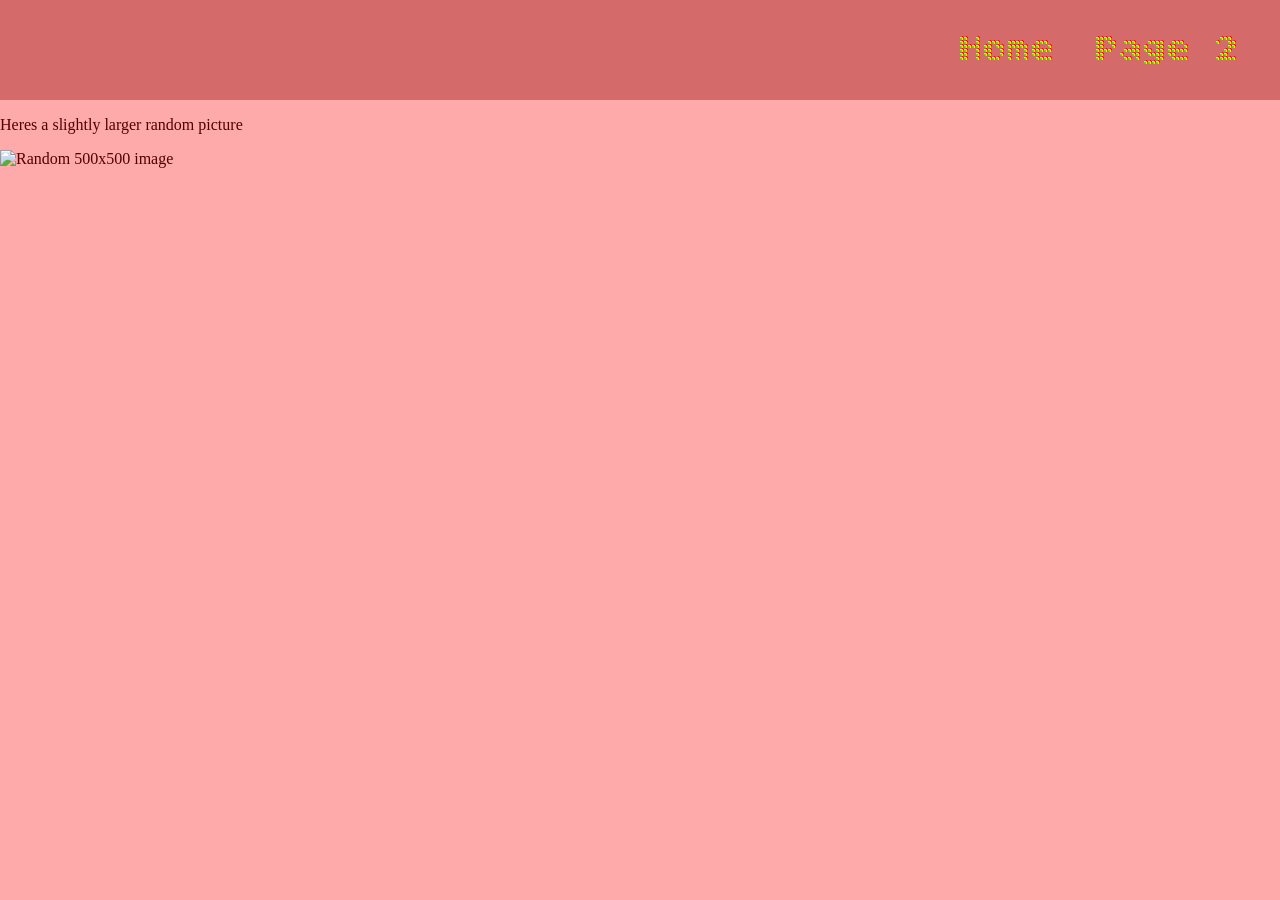
==== page2.html @ 46a41b40 "initial testing" ====
<!doctype html>
<html lang="en">

<head>
  <meta charset="utf-8">
  <meta name="author" content="Daanish Zai">
  <meta name="description" content="A1 website">
  <link rel="stylesheet" href="styles.css">
   <!-- you would also link to Bootstrap here! -->
  <title>133 A1 Website Page 2</title>
  <link rel="preconnect" href="https://fonts.googleapis.com">
  <link rel="preconnect" href="https://fonts.gstatic.com" crossorigin>
  <link href="https://fonts.googleapis.com/css2?family=Bitcount+Ink:wght@100..900&family=Open+Sans:ital,wght@0,300..800;1,300..800&display=swap" rel="stylesheet">
</head>

<body>
    <div id="navbar">
      <a href="index.html">Home</a>
      <a href="page2.html">Page 2</a>
    </div>
    <p>Heres a slightly larger random picture</p>
    <image src="https://picsum.photos/500" alt="Random 500x500 image"></a>
</body>
---- styles.css ----
#navbar {
    height: 100px;
    width: 100%;
    margin: 0 0px;
    display: flex;
    justify-content: flex-end;
    background-color: #D46A6A;
    align-items: center;
}

#navbar a {
    margin-right: 40px;
    font-family: "Bitcount Ink", system-ui, sans-serif;
    font-size: 40px;
    text-decoration: none;
}

#navbar a:visited{
    color: white;
}


body {
    background-color: #FFAAAA;
    margin: 0 0;
    color: #550000;
    justify-content: center;
}

a {
    color: #550000;
}
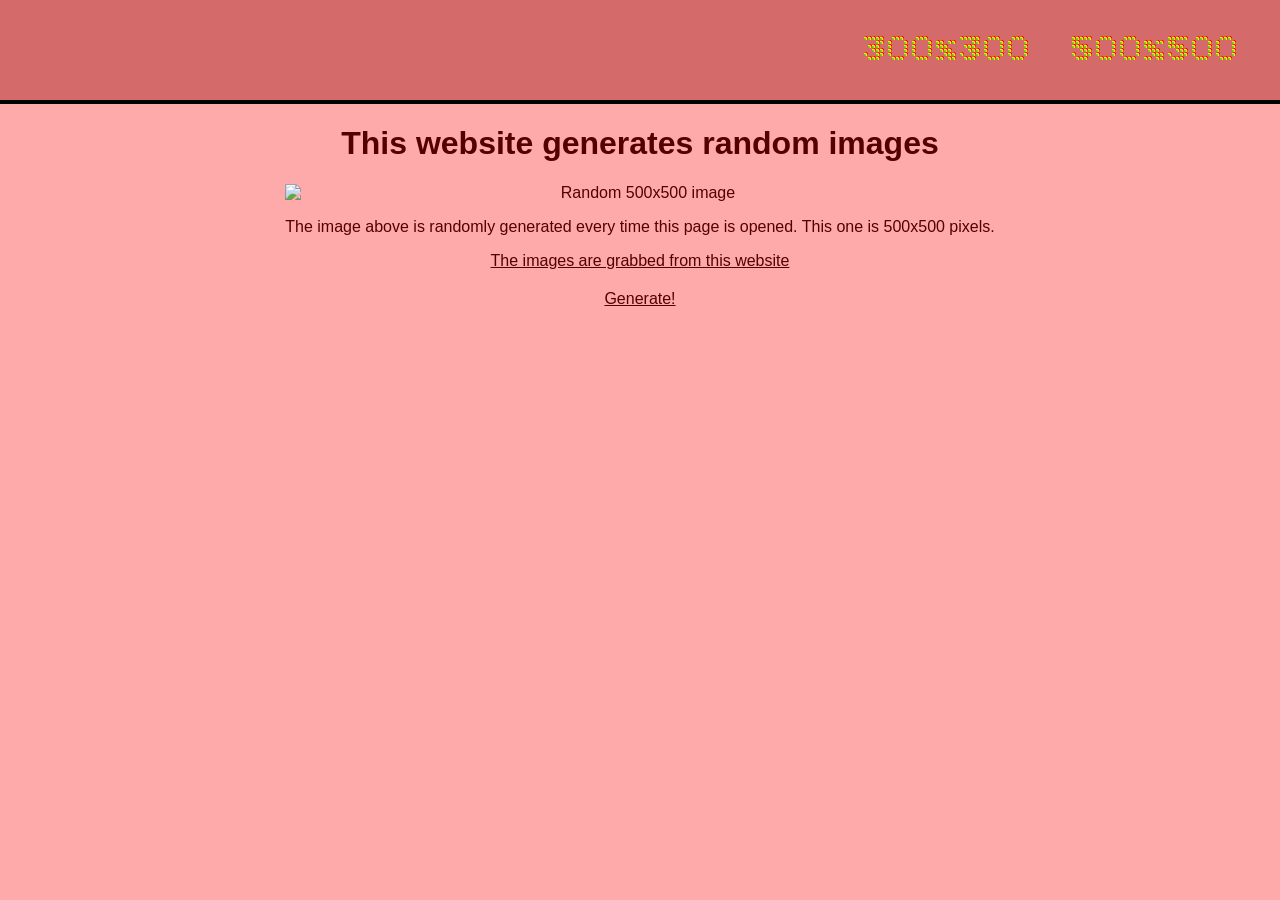
==== commit d3d617ce: "testing 2" ====
--- a/page2.html
+++ b/page2.html
@@ -15,9 +15,16 @@
 
 <body>
     <div id="navbar">
-      <a href="index.html">Home</a>
-      <a href="page2.html">Page 2</a>
+      <a href="index.html">300x300</a>
+      <a href="page2.html">500x500</a>
     </div>
-    <p>Heres a slightly larger random picture</p>
-    <image src="https://picsum.photos/500" alt="Random 500x500 image"></a>
+    <div id="content">
+      <div>
+      <h1>This website generates random images</h1>
+      <img src="https://picsum.photos/500" alt="Random 500x500 image">
+      <p>The image above is randomly generated every time this page is opened. This one is 500x500 pixels.</p>
+      <a href="https://picsum.photos">The images are grabbed from this website</a>
+      <a href="page2.html" class="generate">Generate!</a>
+      </div>
+    </div>
 </body>
--- a/styles.css
+++ b/styles.css
@@ -6,6 +6,7 @@
     justify-content: flex-end;
     background-color: #D46A6A;
     align-items: center;
+    border-bottom: 4px solid black;
 }
 
 #navbar a {
@@ -24,11 +25,26 @@
     background-color: #FFAAAA;
     margin: 0 0;
     color: #550000;
-    justify-content: center;
+    font-family: Open-Sans, sans-serif;
 }
 
 a {
     color: #550000;
 }
 
+#content {
+    display: flex;
+    justify-content: center;
+}
 
+#content div * {
+    margin-left: auto;
+    margin-right: auto;
+    text-align: center;
+    display: block;
+}
+
+.generate {
+    margin-top: 20px;
+}
+
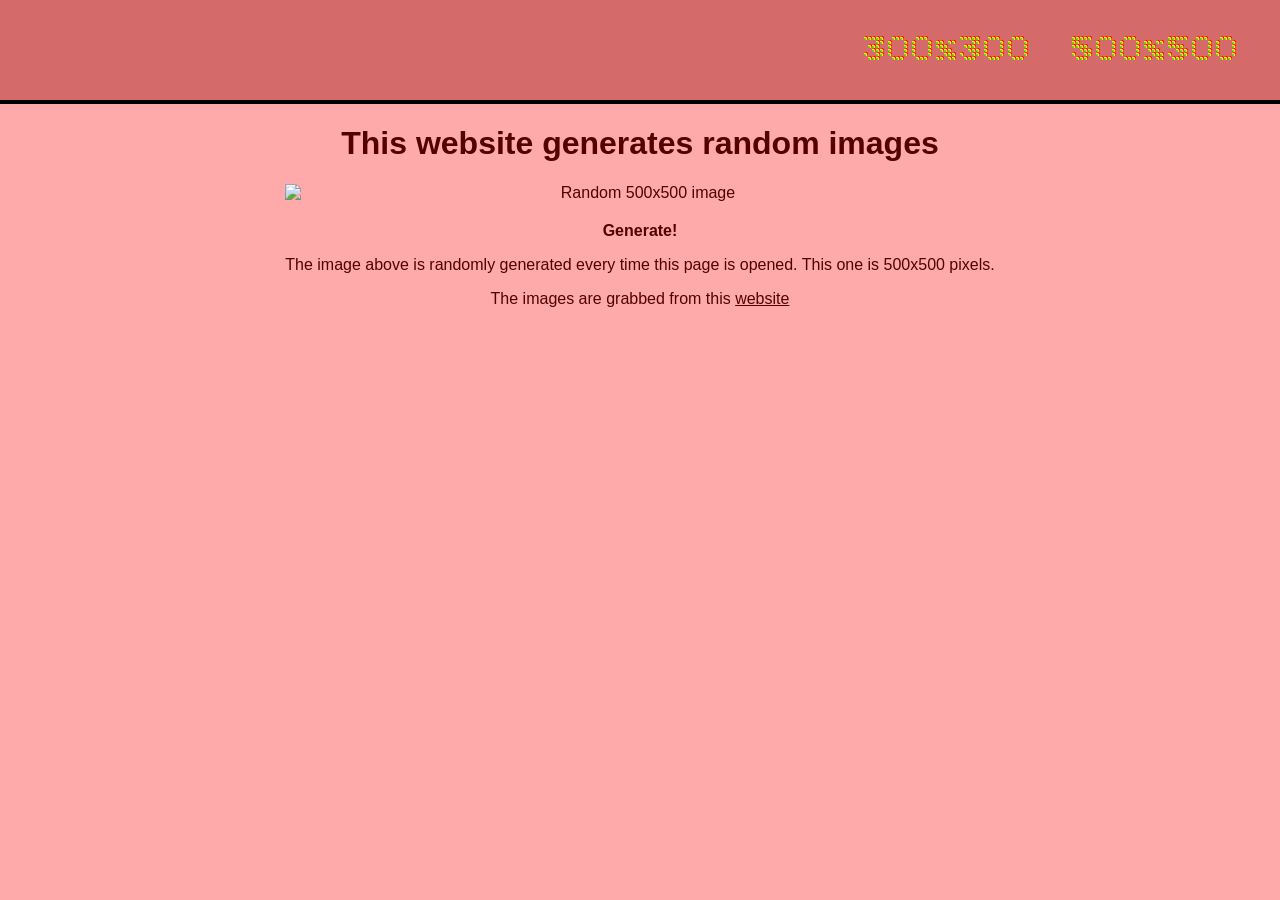
==== commit dac31233: "testing 4" ====
--- a/page2.html
+++ b/page2.html
@@ -22,9 +22,9 @@
       <div>
       <h1>This website generates random images</h1>
       <img src="https://picsum.photos/500" alt="Random 500x500 image">
+      <a href="page2.html" class="generate">Generate!</a>
       <p>The image above is randomly generated every time this page is opened. This one is 500x500 pixels.</p>
-      <a href="https://picsum.photos">The images are grabbed from this website</a>
-      <a href="page2.html" class="generate">Generate!</a>
+      <p>The images are grabbed from this <a href="https://picsum.photos" class="inline">website</a></p>
       </div>
     </div>
 </body>
--- a/styles.css
+++ b/styles.css
@@ -25,7 +25,7 @@
     background-color: #FFAAAA;
     margin: 0 0;
     color: #550000;
-    font-family: Open-Sans, sans-serif;
+    font-family: "Open Sans", sans-serif;
 }
 
 a {
@@ -46,5 +46,14 @@
 
 .generate {
     margin-top: 20px;
+    font-weight: 700;
+    text-decoration: none;
 }
 
+.inline {
+    display: inline !important;
+}
+
+a:hover {
+    color:white;
+}
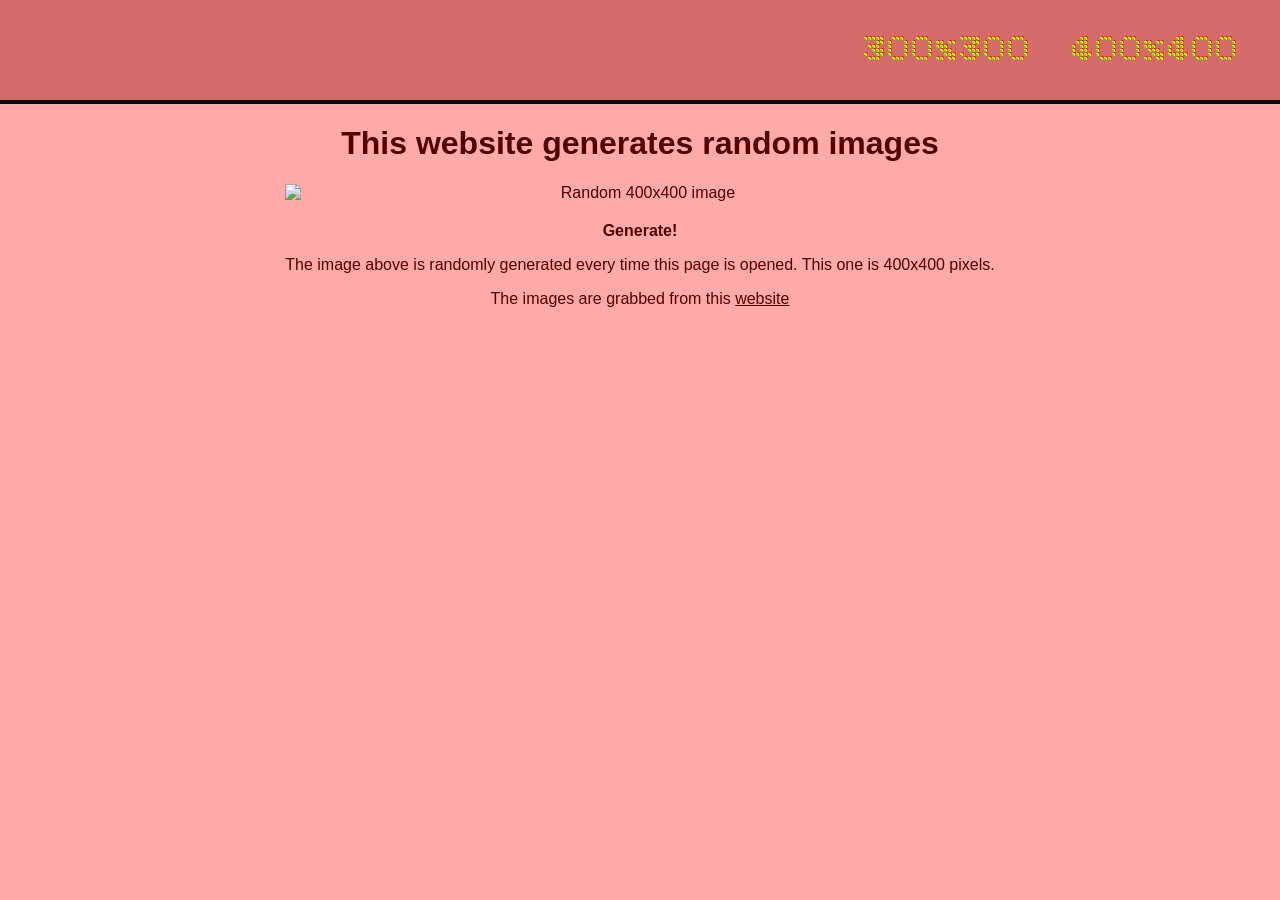
==== commit ee65b907: "testing 5" ====
--- a/page2.html
+++ b/page2.html
@@ -5,6 +5,7 @@
   <meta charset="utf-8">
   <meta name="author" content="Daanish Zai">
   <meta name="description" content="A1 website">
+  <meta name="viewport" content="width=device-width, initial-scale=1.0">
   <link rel="stylesheet" href="styles.css">
    <!-- you would also link to Bootstrap here! -->
   <title>133 A1 Website Page 2</title>
@@ -16,14 +17,14 @@
 <body>
     <div id="navbar">
       <a href="index.html">300x300</a>
-      <a href="page2.html">500x500</a>
+      <a href="page2.html">400x400</a>
     </div>
     <div id="content">
       <div>
       <h1>This website generates random images</h1>
-      <img src="https://picsum.photos/500" alt="Random 500x500 image">
+      <img src="https://picsum.photos/400" alt="Random 400x400 image">
       <a href="page2.html" class="generate">Generate!</a>
-      <p>The image above is randomly generated every time this page is opened. This one is 500x500 pixels.</p>
+      <p>The image above is randomly generated every time this page is opened. This one is 400x400 pixels.</p>
       <p>The images are grabbed from this <a href="https://picsum.photos" class="inline">website</a></p>
       </div>
     </div>
--- a/styles.css
+++ b/styles.css
@@ -18,6 +18,18 @@
 
 #navbar a:visited{
     color: white;
+}
+
+@media screen and (max-width: 768px) {
+    #navbar {
+        justify-content: center;
+        height: 50px;
+    }
+
+    #navbar a {
+        margin-left: 10px;
+        margin-right: 10px;
+    }
 }
 
 
@@ -57,3 +69,4 @@
 a:hover {
     color:white;
 }
+
